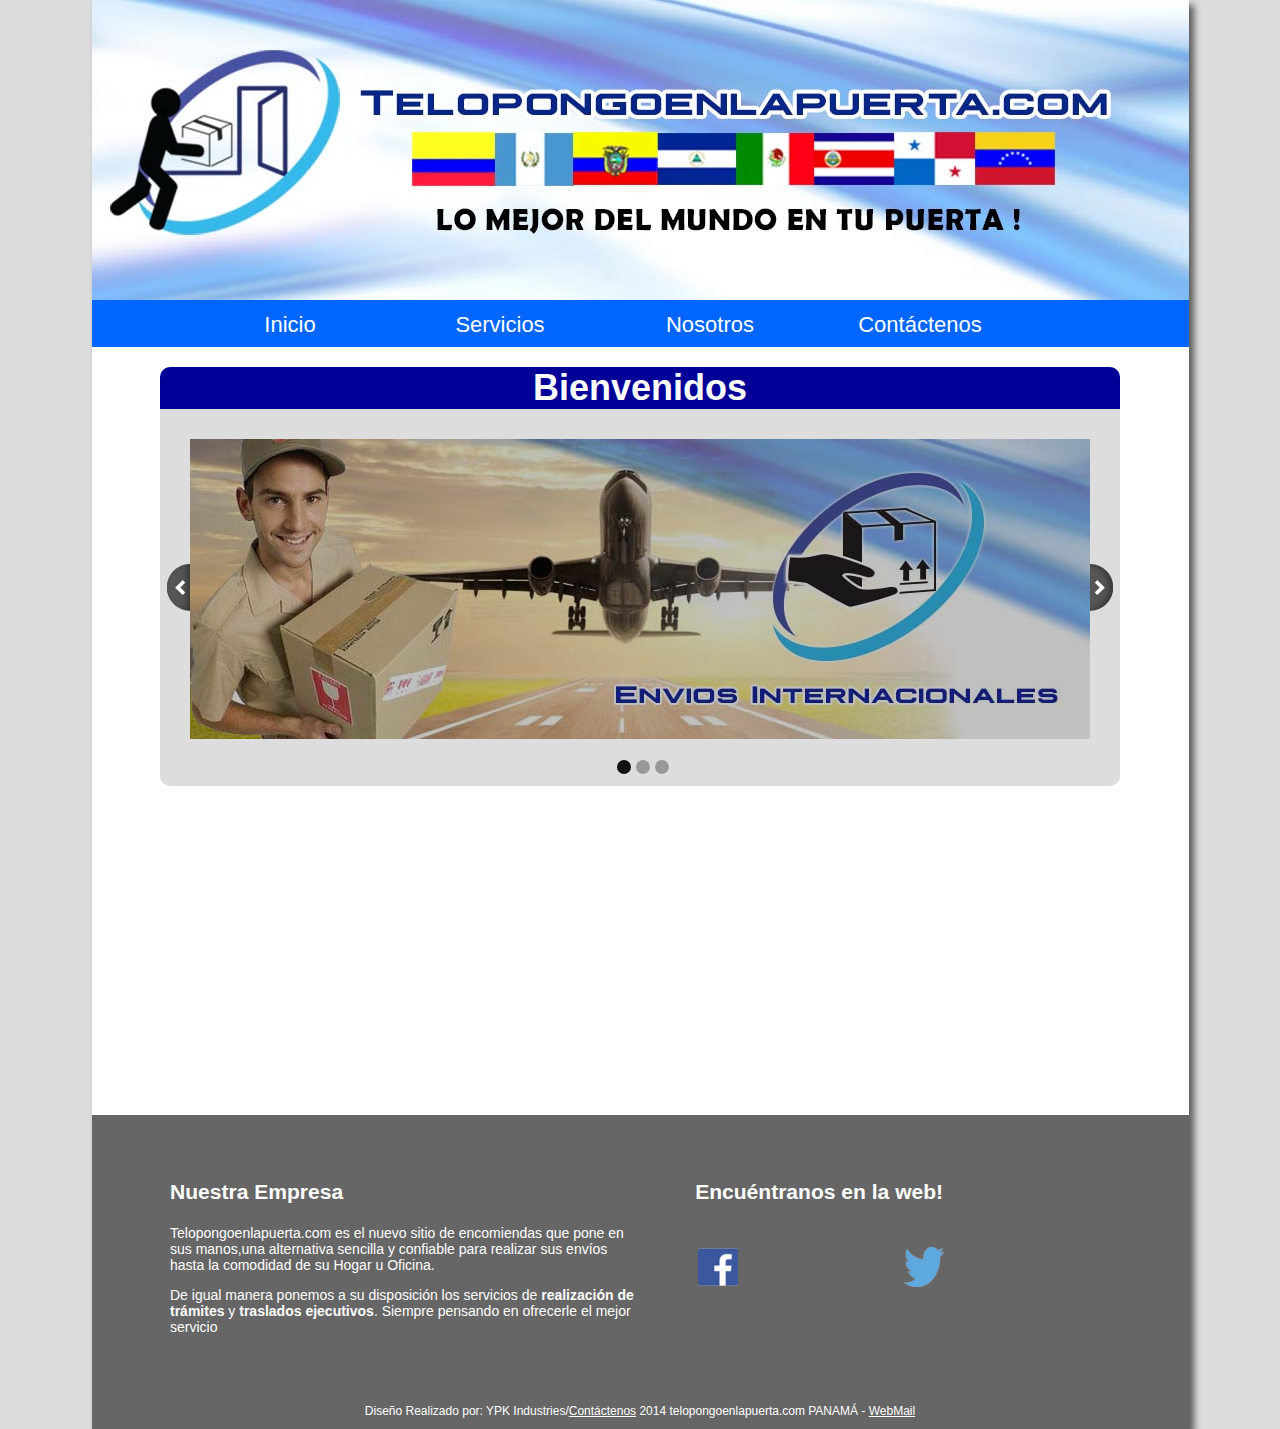
==== index.html @ 04db6b0d "fak" ====
<!-- InstanceBegin template="/Templates/telopongo.dwt" codeOutsideHTMLIsLocked="false" --><!DOCTYPE html>
<head>
    <meta name="language" content="es-ve">
    <meta name="author" content="YP Industries"/> <!-- sin K? ¬¬'' -->
    <meta name="description" content="Sitio web de la empresa Telopongoenlapuerta.com la cual ofrece el servicio de envios puerta a puerta desde Panamá hacia Guatemala,Nicaragua,Costa Rica,Honduras,Ecuador,México,Colombia,Venezuela. Venta, asesoría,Servicios de traslados ejecutivos en Panamá,100% garantizado y confiable, Telopongoenlapuerta.com es su aliado de negocios en Panamá ">
    <meta name="keywords" content="telopongoenlapuerta.com,Tecnologia,envios,tramites,puerta a puerta,servicio ejecutivo,traslados panama,">
    <meta http-equiv="Content-Type" content="text/html; charset=utf-8" />
    <meta name="viewport" content="width=device-width, minimum-scale=1.0, maximum-scale=1.0"/>
    <!-- InstanceBeginEditable name="doctitle" -->
    <title>Telopongoenlapuerta.com || Env&iacute;os Garantizados a Venezuela</title>
    <!-- InstanceEndEditable -->
    <link rel="shortcut icon" type="image/x-icon" href="/favicon.ico">
    <link href="css/normalize.css" rel="stylesheet" type="text/css"/>    
    <link href="css/style.css" rel="stylesheet" type="text/css"/>
    <link type="text/css" href="css/skitter.styles.css" media="all" rel="stylesheet" />
    <link href='http://fonts.googleapis.com/css?family=Oswald:700' rel='stylesheet' type='text/css'>
    <script type="text/javascript" src="https://code.jquery.com/jquery-2.1.1.min.js"></script>
    <script type="text/javascript" src="js/jquery.easing.1.3.js"></script>
    <script type="text/javascript" src="js/jquery.skitter.min.js"></script>    
    <script type="text/javascript" language="javascript">
    	$(document).ready(function() {
    		$('.box_skitter_large').skitter({
    			theme: 'round',
    			dots: true,
    			label:false, 
    			preview: false,
    			numbers_align: 'center'
    		});
    	});
    </script>
    <!-- InstanceBeginEditable name="head" -->
    <!-- InstanceEndEditable -->
</head>
<body>
  <div class="wrapper">
    <div class="content">
        <div class="header">
            <img src="images/banner.jpg">
        </div>
        <div class="navi">
            <ul>
                <li><a href="index.html">Inicio</a></li>
                <li><a href="servicios.html">Servicios</a></li>
                <li><a href="nosotros.html">Nosotros</a></li>
                <li><a href="contacto.php">Cont&aacute;ctenos</a></li>
            </ul>
        </div>
        <div class="main">
        <!-- InstanceBeginEditable name="titulo de la seccion" -->
            <h1>Bienvenidos</h1>
          
            <div class="sliderubi">
                <div class="box_skitter box_skitter_large">
                    <ul>
                        <li>
                            <a href="envios.html"><img src="images/envios01.jpg" class="cut" /></a>
                          <div class="label_text"><p>Envios</p></div>
                        </li>
                        <li>
                            <a href="traslados.html"><img src="images/traslados01.jpg" class="swapBlocks" /></a>
                          <div class="label_text"><p>Tramites</p></div>
                        </li>
                        <li>
                            <a href="tramites.html"><img src="images/tramites01.jpg" class="swapBarsBack" /></a>
                          <div class="label_text"><p>Servicio de Traslado Ejecutivo</p></div>
                        </li>
                    </ul>
                </div> 
            </div>
             <!-- InstanceEndEditable -->                
        </div>         
		<footer>
            <div>          
    			<section id="about">
    				<header>
    					<h3>Nuestra Empresa</h3>
    				</header>
    				<p>Telopongoenlapuerta.com es el nuevo sitio de encomiendas que pone en sus manos,una alternativa sencilla y confiable para realizar sus env&iacute;os hasta la comodidad de su Hogar u Oficina. </p>
                 
                    <p>De igual manera ponemos a su disposici&oacute;n los servicios de <b>realizaci&oacute;n de tr&aacute;mites</b> y <b>traslados ejecutivos</b>. Siempre pensando en ofrecerle el mejor servicio</p>
    			</section>    		
    			<section id="popular">
    				<header>
    					<h3>Encu&eacute;ntranos en la web!</h3>
    				</header>
    				<ul>
                   
    					<li><a href="#"><img src="images/twitter.png" class="posicion"><b></b></a></li>
                        <li><a href="#"><img src="images/facebook.png" class="posicion"> <b></b></a></li>    					    					
    				</ul>
    			</section>
               
            </div>
            <div class="madeby">
				 <p> Diseño Realizado por:<!--<a href="http://www.empoisoner.webege.com/" target="_blank">--> YPK Industries</a>/<a href="mailto:dmijares86@gmail.com">Contáctenos</a> 2014 telopongoenlapuerta.com PANAM&Aacute; - <a href="www.telopongoenlapuerta.com:2095">WebMail</a></p>
            </div>
      </footer>

</div>
</body>
<!-- InstanceEnd --></html>
---- css/style.css ----
body {
	background-color: #ddd;
	font-family: 'Source Sans Pro', sans-serif;
	font-size: 18px;	
}

.wrapper {
	margin: 0 auto;		
	width: 1097px;
}

.content {
	background-color:#FFF;
	-webkit-box-shadow: 5px 5px 7px rgba(33,33,33,.7);
	box-shadow: 5px 5px 7px rgba(33,33,33,.7);
	min-height: 875px;
}

.header {
	height:300px;
	background-color:#03C;	
}

h1 {
    background-color:#009;
    border-top-left-radius: 10px;
    border-top-right-radius: 10px;
    color: #fff;
    margin: 0;
    text-align: center;
}

.navi {
	height:47px;
	background-color:#06F;		
}

.navi ul {		
		margin: 0px auto;
		width:960px;
		list-style:none;
}

.navi ul li {		
		padding-top:3px;
		font-size: 16px;
		font-color:#FFFFFF;
		margin-left: 40px;
		float:left;
}

.navi ul li a {
		display:block;
		margin-right:30px;
		width:140px;
		line-height: 44px;
		text-align: center;
		text-decoration: none;
		color:#fff;
		font-family: 'Source Sans Pro', sans-serif;
		font-size: 22px;
}

.navi ul li a:hover {	
		color:#000;
		display:block;
		margin-right:30px;
		width:140px;
		line-height: 44px;
		text-align: center;
		text-decoration: none;	
		background-color:#39F;
		border-top-left-radius:5px;
		border-top-right-radius:5px;
		font-family: 'Source Sans Pro', sans-serif;
		font-size: 22px;
}

.main {
		width: 960px;
		height: 419px;
		border-radius:10px;
		margin:20px auto 0;	
		background-color:#ddd;
		position: relative;
}
.main-noj, .main-cont, .main-etc {
	width: 960px;
	border-radius:10px;
	margin:20px auto 0;	
	background-color:#ddd;
}

.sliderubi {		
		margin: 30px auto;
		height:300px;
		width: 900px;
		background-color:#F00;
}

footer {
	margin-top:30%;
	width: 100%;
	background: #666;

}

footer div {
	display: table;
	margin: 0 auto;
	padding: 44px 0;
	width: 940px;
	color:#FFF;
}
	
footer div section {
	display: table-cell;
	width: 300px;
}
		
footer div #about, footer div #blogroll {
	padding-right: 20px;
}
		
footer h3 {
	color: #FFF;
}
	
footer a {
	color: #fff;
}
	
footer a:hover {
	color: #FFF;
	text-decoration: none;
}
	
footer ul {
	margin: 0px;
	list-style: none;
	color: #33FF99;
	text-decoration: none;
}
.content footer div #popular header {
	margin-left: 40px;
}	
footer ul li a {
	display: block;
}
footer div #about p {
	font-family: Verdana, Geneva, sans-serif;
	font-size: 14px;
	color: #FFF;
}
.posicion {
	padding-top:10px;
	width: 40px;
}

footer div #popular ul li a {
	text-decoration: none;
	font-size:14px;
	padding-top: 2px;
	margin-top:10px;
	margin-right:40%;
	line-height:30px;
	float:right;
}
.madeby {
	height: 30px;
	line-height: 12px;
	margin: 0px;
	width: 100%;
	text-align: center;
	padding: 0;
	font-size: 12px;
	background-color: #666;

}
.imgdseccion{
	width:180px;
	height:180px;
	margin-left:60px;
	margin-top:60px;
	background-color:#fff;
	border-radius:10px;
	padding-left:15px;
	padding-top:15px;
	position: absolute;
	}	
/*.parrafo {
		width:650px;
		height:300px;
		background-color:#0C3;
		float:right;
		margin-right:5%;
		text-align: justify;	
		
	}*/
.parrafo {
	width: 600px;
	text-align: justify;
	position: relative;
	display: inline-block;
	left: 300px;
	margin-bottom: 20px;
	}

.serv1, .serv2, .serv3{
		width:170px;
		height:170px;
		background-color:#fff;
		margin-top:10%;
		margin-right:12%;
		float:right;
		padding-left:7px;
		padding-top:7px;
		border-radius:10px;	
		box-sizing: border-box;
		position: relative;
	
	}
	
.serv1:hover, .serv2:hover, .serv3:hover {
		width:170px;
		height:170px;
		background-color:#CCC;
		margin-top:10%;
		margin-right:12%;
		float:right;
		padding-left:7px;
		padding-top:7px;
		border-radius:10px;	
		border-style: inset;
    border-width: 5px;
	}

.serv1:hover img, .serv2:hover img, .serv3:hover img {
	width: 150px;
}

.txt-serv1, .txt-serv2, .txt-serv3 {
	display: none;
	position: absolute;
}

.serv1:hover .txt-serv1 {
	display: inline-block;
	top: 175px;
	left: 40px;
}

.serv2:hover .txt-serv2 {
	display: inline-block;
	top: 175px;
	left: 50px;
}

.serv3:hover .txt-serv3 {
	display: inline-block;
	top: 175px;
	left: 40px;
}

.marquee{
		font-size: 18px;
	
	}	



/*  CSS DEL FORMULARIO DE CORREO */

	
label {
    display:block;
    margin-top:20px;
    letter-spacing:1px;
}
.formulario {
    display:block;
    margin:0 auto;
    width:510px;
    color: #333;
    font-family:Arial;
	
}
form {
    margin:0 auto;
    width:400px;
	margin-top:30px;
}
 
input, textarea {
    width:380px;
   /* height:40px;*/
    background:#999;
    border:2px solid #f6f6f6;
    padding:10px;
    margin-top:5px;
    font-size:10px;
    color:#ffffff;
	display:block;
	resize:none;
	font-size:14px;

	
}
 
textarea {
    height:150px;
}
 
#submit {
    width:85px;
    height:35px;
    border:none;
    margin-top:20px;
    cursor:pointer;
}
<<<<<<< HEAD
.mail {
	padding-bottom: 20px;
}
.mailinfo{
	
	padding-top:15px;
	padding-left:30px;
	height:70px;		
		
	}
.pasos {
	
	width:600px;
	height:600px;
	background-color:#0F6;
	margin-left:18%;
	margin-top:5%;	
	
	}

.mail {
	padding-bottom: 20px;
}

.imagen-servicios {
	width: 600px;
	margin: 20px auto 0;
	padding-bottom: 20px;
}

.imagen-servicios img {
	max-width: 100%;
}

.return {
	text-align: center;
	margin: 0 auto;
	padding-bottom: 20px;
	color: #009;
	font-family: 'Source Sans Pro', sans-serif;
	font-size: 24px;
	font-weight: bold;
}

.return a {
	text-decoration: none;
}
>>>>>>> 2986fddff1678df183b9a82cb2c91d053fa5d6a8
---- css/skitter.styles.css ----
/* =Skitter styles
----------------------------------------------- */
.box_skitter {
	position: relative;
	width: 900px;
	height: 300px;
	background: #000;
}

.box_skitter img {
	max-width: none;
} /* Tip for stildv */
.box_skitter ul {
	display: none;
}

.box_skitter .container_skitter {
	overflow: hidden;
	position: relative;
}

.box_skitter .image {
	overflow: hidden;
}

.box_skitter .image img {
	display: none;
}

/* =Box clone
-------------------------------------------------------------- */
.box_skitter .box_clone {
	position: absolute;
	top: 0;
	left: 0;
	width: 100px;
	overflow: hidden;
	display: none;
	z-index: 20;
}

.box_skitter .box_clone img {
	position: absolute;
	top: 0;
	left: 0;
	z-index: 20;
}

/* =Navigation
-------------------------------------------------------------- */
.box_skitter .prev_button {
	position: absolute;
	top: 50%;
	left: 35px;
	z-index: 152;
	width: 42px;
	height: 42px;
	overflow: hidden;
	text-indent: -9999em;
	margin-top: -25px;
	-webkit-transition: all 0.2s;
	-moz-transition: all 0.2s;
	transition: all 0.2s;
}

.box_skitter .next_button {
	position: absolute;
	top: 50%;
	right: 35px;
	z-index: 152;
	width: 42px;
	height: 42px;
	overflow: hidden;
	text-indent: -9999em;
	margin-top: -25px;
	-webkit-transition: all 0.2s;
	-moz-transition: all 0.2s;
	transition: all 0.2s;
}

.box_skitter .prev_button:hover, .box_skitter .next_button:hover {
	opacity: 0.5 !important;
}

/* =Numbers
-------------------------------------------------------------- */
.box_skitter .info_slide {
	position: absolute;
	top: 15px;
	left: 15px;
	z-index: 100;
	background: #000;
	color: #fff;
	font: bold 11px arial;
	padding: 5px 0 5px 5px;
	-moz-border-radius: 5px;
	-webkit-border-radius: 5px;
	border-radius: 5px;
	opacity: 0.75;
}

.box_skitter .info_slide .image_number {
	background: #333;
	float: left;
	padding: 2px 10px;
	margin: 0 5px 0 0;
	cursor: pointer;
	-moz-border-radius: 2px;
	-webkit-border-radius: 2px;
	border-radius: 2px;
	-webkit-transition: all 0.2s;
	-moz-transition: all 0.2s;
	transition: all 0.2s;
}

.box_skitter .info_slide .image_number:hover {
	background: #000;
}

.box_skitter .info_slide .image_number_select, .box_skitter .info_slide .image_number_select:hover {
	background: #cc3333;
	float: left;
	padding: 2px 10px;
	margin: 0 5px 0 0;
}

/* =Thumbs
	Change width and height to customization dimension thumb
-------------------------------------------------------------- */
.box_skitter .container_thumbs {
	position: relative;
	overflow: hidden;
	height: 50px;
}

.box_skitter .info_slide_thumb {
	height: 50px;
	-moz-border-radius: 0;
	-webkit-border-radius: 0;
	border-radius: 0;
	overflow: hidden;
	top: auto;
	top: 0;
	left: 0;
	padding: 0 !important;
	opacity: 1.0;
}

.box_skitter .info_slide_thumb .image_number {
	overflow: hidden;
	width: 100px;
	height: 50px;
	position: relative;
	margin: 0 !important;
	padding: 0 !important;
	-moz-border-radius: 0 !important;
	-webkit-border-radius: 0 !important;
	border-radius: 0 !important;
}

.box_skitter .info_slide_thumb .image_number img {
	position: absolute;
	top: -30px;
	left: -30px;
	height: 100px;
}

.box_skitter .box_scroll_thumbs {
	padding: 0;
}

.box_skitter .box_scroll_thumbs .scroll_thumbs {
	position: absolute;
	bottom: 60px;
	left: 50px;
	background: #ccc;
	background: -moz-linear-gradient(-90deg, #555, #fff);
	background: -webkit-gradient(linear, left top, left bottom, from(#555), to(#fff));
	width: 200px;
	height: 10px;
	overflow: hidden;
	text-indent: -9999em;
	z-index: 101;
	cursor: pointer;
	border: 0px solid #333;
}

/* =Dots
-------------------------------------------------------------- */
.box_skitter .info_slide_dots {
	position: absolute;
	bottom: -40px;
	z-index: 151;
	padding: 5px 0 5px 5px;
	-moz-border-radius: 50px;
	-webkit-border-radius: 50px;
	border-radius: 50px;
}

.box_skitter .info_slide_dots .image_number {
	background: #333;
	float: left;
	margin: 0 5px 0 0;
	cursor: pointer;
	-moz-border-radius: 50px;
	-webkit-border-radius: 50px;
	border-radius: 50px;
	width: 18px;
	height: 18px;
	text-indent: -9999em;
	overflow: hidden;
	-webkit-transition: all 0.2s;
	-moz-transition: all 0.2s;
	transition: all 0.2s;
}

.box_skitter .info_slide_dots .image_number:hover {
	background: #000;
}

.box_skitter .info_slide_dots .image_number_select, .box_skitter .info_slide_dots .image_number_select:hover {
	background: #cc3333;
	float: left;
	margin: 0 5px 0 0;
}

/* =Loading
-------------------------------------------------------------- */
.loading {
	position: absolute;
	top: 50%;
	right: 50%;
	z-index: 10000;
	margin: -16px -16px;
	color: #fff;
	text-indent: -9999em;
	overflow: hidden;
	background: url(../images/ajax-loader.gif) no-repeat left top;
	width: 32px;
	height: 32px;
}

/* =Label
-------------------------------------------------------------- */
.box_skitter .label_skitter {
	z-index: 150;
	position: absolute;
	bottom: 0px;
	left: 0px;
	display: none;
}

.box_skitter .label_skitter {
	z-index: 150;
	position: absolute;
	bottom: 0px;
	left: 0px;
	color: #fff;
	display: none;
	opacity: 0.8;
	background: #000;
}

.box_skitter .label_skitter p {
	padding: 10px;
	margin: 0;
	font: normal 22px arial,tahoma;
	letter-spacing: -1px;
}

.box_skitter .progressbar {
	background: #000;
	position: absolute;
	top: 5px;
	left: 15px;
	height: 5px;
	width: 200px;
	z-index: 99;
	border-radius: 20px;
}

/* =Preview slide
-------------------------------------------------------------- */
.box_skitter .preview_slide {
	display: none;
	position: absolute;
	z-index: 152;
	bottom: 30px;
	left: -40px;
	width: 100px;
	height: 100px;
	background: #fff;
	border: 1px solid #222;
	-moz-box-shadow: rgba(0,0,0,0.7) 2px 2px 5px;
	-webkit-box-shadow: rgba(0,0,0,0.7) 2px 2px 5px;
	box-shadow: rgba(0,0,0,0.7) 2px 2px 5px;
	overflow: hidden;
}

.box_skitter .preview_slide ul {
	height: 100px !important;
	overflow: hidden !important;
	margin: 0 !important;
	list-style: none !important;
	display: block !important;
	position: absolute !important;
	top: 0;
	left: 0;
}

.box_skitter .preview_slide ul li {
	width: 100px !important;
	height: 100px !important;
	overflow: hidden !important;
	float: left !important;
	margin: 0 !important;
	padding: 0 !important;
	position: relative !important;
	display: block !important;
}

.box_skitter .preview_slide ul li img {
	position: absolute !important;
	top: 0 !important;
	left: 0 !important;
	height: 150px !important;
	width: auto !important;
}

/* =Focus
-------------------------------------------------------------- */
#overlay_skitter {
	position: absolute;
	top: 0;
	left: 0;
	width: 100%;
	z-index: 9998;
	opacity: 1;
	background: #000;
}

.box_skitter .focus_button {
	position: absolute;
	top: 50%;
	z-index: 100;
	width: 42px;
	height: 42px;
	overflow: hidden;
	text-indent: -9999em;
	margin-top: -25px;
	opacity: 0;
	-webkit-transition: all 0.2s;
	-moz-transition: all 0.2s;
	transition: all 0.2s;
}

.box_skitter .play_pause_button {
	position: absolute;
	top: 50%;
	z-index: 151;
	width: 42px;
	height: 42px;
	overflow: hidden;
	text-indent: -9999em;
	margin-top: -25px;
	opacity: 0;
	-webkit-transition: all 0.2s;
	-moz-transition: all 0.2s;
	transition: all 0.2s;
}

.box_skitter .play_pause_button.play_button {
}


.box_skitter .play_pause_button:hover {
	opacity: 0.5 !important;
}

.box_skitter .focus_button:hover {
	opacity: 0.5 !important;
}

/* =Example for dimenions
-------------------------------------------------------------- */
.box_skitter_large {
	width: 900px;
	height: 300px;
}

.box_skitter_small {
	width: 200px;
	height: 100px;
}

/* =Default theme
-------------------------------------------------------------- */
.box_skitter .focus_button, 
.box_skitter .next_button, 
.box_skitter .prev_button, 
.box_skitter .play_pause_button 
{
	display: block;
	background: url('../images/sprite-default.png') no-repeat;
}

.box_skitter .next_button {
	background-position: -0px -42px;
	width: 42px;
	height: 42px;
}

.box_skitter .prev_button {
	background-position: -42px -42px;
	width: 42px;
	height: 42px;
}

.box_skitter .play_pause_button {
	background-position: -0px -0px;
	width: 42px;
	height: 42px;
}

.box_skitter .play_pause_button.play_button {
	background-position: -0px -84px;
	width: 42px;
	height: 42px;
}

.box_skitter .focus_button {
	background-position: -42px -0px;
	width: 42px;
	height: 42px;
}

/* =Minimalist theme
-------------------------------------------------------------- */
.skitter-minimalist .prev_button, 
.skitter-minimalist .next_button, 
.skitter-minimalist .play_pause_button, 
.skitter-minimalist .focus_button 
{
	display: block;
	background: url('../images/sprite-minimalist.png') no-repeat !important;
}

.skitter-minimalist .prev_button {
	background-position: -0px -0px !important;
	width: 24px !important;
	height: 28px !important;
	left: -45px !important;
}

.skitter-minimalist .next_button {
	background-position: -0px -28px !important;
	width: 24px !important;
	height: 28px !important;
	right: -45px !important;
}

.skitter-minimalist .play_pause_button {
	background-position: -0px -74px !important;
	width: 18px !important;
	height: 18px !important;
}

.skitter-minimalist .play_pause_button.play_button {
	background-position: -0px -56px !important;
	width: 18px !important;
	height: 18px !important;
}

.skitter-minimalist .focus_button {
	background-position: -0px -92px !important;
	width: 18px !important;
	height: 18px !important;
}

.skitter-minimalist .info_slide {
	background: transparent;
}

.skitter-minimalist .info_slide .image_number {
	background: #000;
	box-shadow: rgba(255,255,255,0.2) 1px 1px 0;
	font-size: 12px;
	font-weight: normal;
}

.skitter-minimalist .info_slide .image_number:hover {
	background: #111;
}

.skitter-minimalist .info_slide .image_number_select, .skitter-minimalist .info_slide .image_number_select:hover {
	background: #cc3333;
}

.skitter-minimalist .info_slide_dots .image_number {
	width: 14px;
	height: 14px;
	box-shadow: rgba(255,255,255,0.2) 1px 1px 0;
}

/* =Round theme
-------------------------------------------------------------- */
.skitter-round .prev_button, 
.skitter-round .next_button, 
.skitter-round .play_pause_button, 
.skitter-round .focus_button 
{
	display: block;
	background: url('../images/sprite-round.png') no-repeat;
}

.skitter-round .prev_button {
	background-position: -0px -0px;
	width: 23px;
	height: 47px;
	left: -23px;
}

.skitter-round .next_button {
	background-position: -23px -0px;
	width: 23px;
	height: 47px;
	right: -23px;
}

.skitter-round .next_button:hover, .skitter-round .prev_button:hover {
	opacity: 1;
}

.skitter-round .play_pause_button {
	background-position: -0px -70px;
	width: 47px;
	height: 23px;
	top: 24px;
	left: 24px !important;
}

.skitter-round .play_pause_button.play_button {
	background-position: -0px -47px;
	width: 47px;
	height: 23px;
	top: 24px;
}

.skitter-round .focus_button {
	background-position: -0px -93px;
	width: 47px;
	height: 23px;
	top: 24px;
	left: 82px !important;
}

.skitter-round .info_slide {
	background: transparent;
}

.skitter-round .info_slide .image_number {
	background: #999;
	box-shadow: rgba(255,255,255,0.2) 1px 1px 0;
	font-size: 12px;
	font-weight: normal;
}

.skitter-round .info_slide .image_number:hover {
	background: #333;
}

.skitter-round .info_slide .image_number_select, .skitter-round .info_slide .image_number_select:hover {
	background: #111;
}

.skitter-round .info_slide_dots .image_number {
	width: 14px;
	height: 14px;
	box-shadow: rgba(255,255,255,0.2) 1px 1px 0;
	background: #999;
}

.skitter-round .info_slide_dots .image_number:hover {
	background: #333;
}

.skitter-round .info_slide_dots .image_number_select, .skitter-round .info_slide_dots .image_number_select:hover {
	background: #111;
}

.skitter-round .progressbar {
	top: -10px;
	left: 0px;
	background: #333;
	box-shadow: rgba(255,255,255,0.3) 1px 1px 0;
}

/* =Clean theme
-------------------------------------------------------------- */
.skitter-clean .prev_button, 
.skitter-clean .next_button, 
.skitter-clean .play_pause_button, 
.skitter-clean .focus_button 
{
	display: block;
	background: url('../images/sprite-clean.png') no-repeat;
}

.skitter-clean .prev_button {
	background-position: 0px 0px;
	width: 47px;
	height: 46px;
}

.skitter-clean .next_button {
	background-position: 0px -46px;
	width: 47px;
	height: 46px;
}

.skitter-clean .play_pause_button {
	background-position: -0px -133px;
	width: 41px;
	height: 41px;
}

.skitter-clean .play_pause_button.play_button {
	background-position: -0px -92px;
	width: 41px;
	height: 41px;
}

.skitter-clean .focus_button {
	background-position: -0px -174px;
	width: 41px;
	height: 41px;
}

.skitter-clean .info_slide {
	background: transparent;
}

.skitter-clean .info_slide .image_number {
	background: #fff;
	box-shadow: rgba(0,0,0,0.2) 1px 1px 0;
	font-size: 12px;
	font-weight: normal;
	color:#333;
}

.skitter-clean .info_slide .image_number:hover {
	background: #ccc;
}

.skitter-clean .info_slide .image_number_select, .skitter-clean .info_slide .image_number_select:hover {
	background: #111;
	color:#fff;
}

.skitter-clean .info_slide_dots {
	bottom: 10px;
	background: rgba(255,255,255,0.8);
	box-shadow: rgba(0,0,0,0.3) 1px 1px 0;
}

.skitter-clean .info_slide_dots .image_number {
	width: 14px;
	height: 14px;
	background: #999;
}

.skitter-clean .info_slide_dots .image_number:hover {
	background: #333;
}

.skitter-clean .info_slide_dots .image_number_select, .skitter-clean .info_slide_dots .image_number_select:hover {
	background: #111;
}

.skitter-clean .progressbar {
	top: 5px;
	left: 5px;
	background: #fff;
	box-shadow: rgba(0,0,0,0.5) 1px 1px 0;
}

/* =Square theme
-------------------------------------------------------------- */

.skitter-square .play_pause_button, 
.skitter-square .next_button, 
.skitter-square .focus_button, 
.skitter-square .prev_button 
{
	display: block;
	background: url('../images/sprite-square.png') no-repeat;
}

.skitter-square .play_pause_button {
	background-position: -55px -0px;
	width: 55px;
	height: 55px;
	top: 10px !important;
	left: 10px !important;
	bottom: auto !important;
	right: auto !important;
	margin-top:0;
}

.skitter-square .play_pause_button.play_button {
	background-position: -0px -0px;
	width: 55px;
	height: 55px;
}

.skitter-square .focus_button {
	background-position: -55px -55px;
	width: 55px;
	height: 55px;
	top: 10px !important;
	left: 65px !important;
	bottom: auto !important;
	right: auto !important;
	margin-top:0;
}

.skitter-square .next_button {
	background-position: -0px -55px;
	width: 55px;
	height: 55px;
	top: auto;
	left: auto;
	bottom: 10px;
	right: 10px;
}

.skitter-square .prev_button {
	background-position: -0px -110px;
	width: 55px;
	height: 55px;
	top: auto;
	left: auto;
	bottom: 10px;
	right: 65px;
}

.skitter-square .info_slide {
	background: transparent;
}

.skitter-square .info_slide .image_number {
	background: #fff;
	box-shadow: rgba(0,0,0,0.2) 1px 1px 0;
	font-size: 12px;
	font-weight: normal;
	color:#333;
}

.skitter-square .info_slide .image_number:hover {
	background: #ccc;
}

.skitter-square .info_slide .image_number_select, .skitter-square .info_slide .image_number_select:hover {
	background: #111;
	color:#fff;
}

.skitter-square .info_slide_dots .image_number {
	width: 14px;
	height: 14px;
	box-shadow: rgba(255,255,255,0.2) 1px 1px 0;
	background: #ccc;
}

.skitter-square .info_slide_dots .image_number:hover {
	background: #999;
}

.skitter-square .info_slide_dots .image_number_select, .skitter-square .info_slide_dots .image_number_select:hover {
	background: #555;
}

.skitter-square .progressbar {
	top:0 !important;
	left: 0 !important;
	width: 100%;
	background: #fff;
	border-radius: 0;
	height: 2px;
}.header {

}
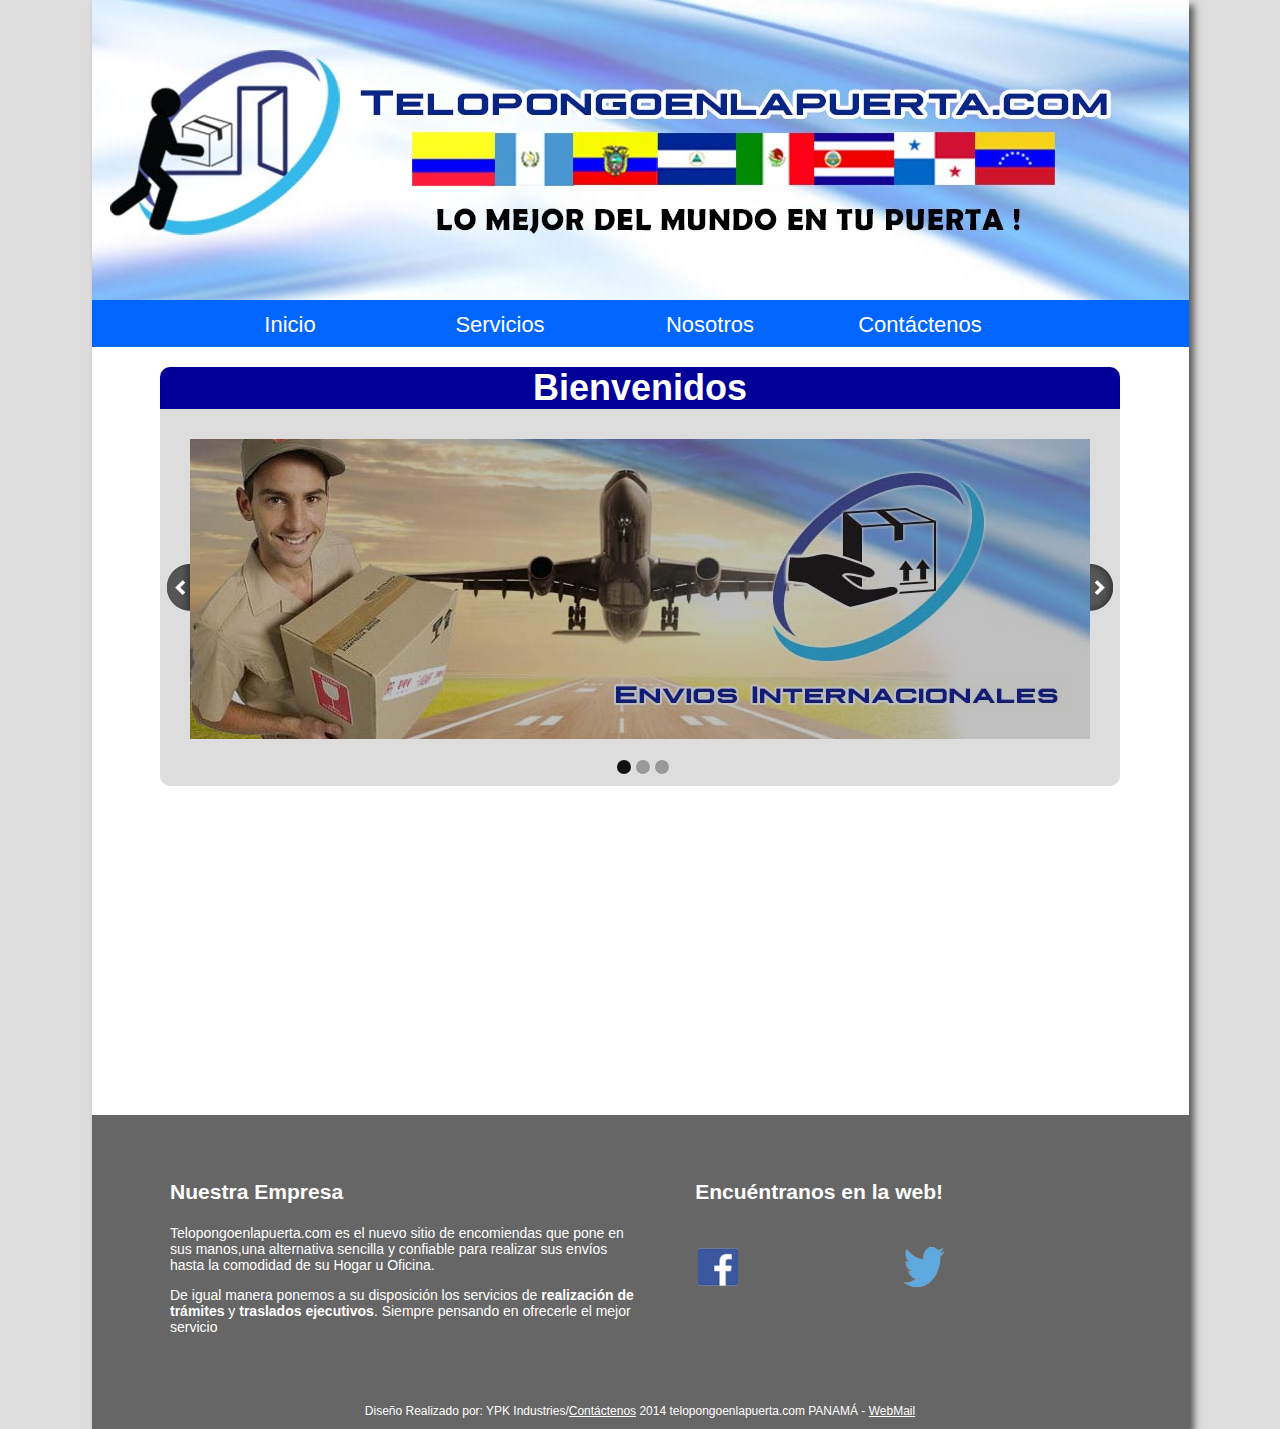
==== commit 4d599f9d: "Grid de servicios" ====
--- a/index.html
+++ b/index.html
@@ -45,7 +45,7 @@
                 <li><a href="contacto.php">Cont&aacute;ctenos</a></li>
             </ul>
         </div>
-        <div class="main">
+        <div class="main-slider">
         <!-- InstanceBeginEditable name="titulo de la seccion" -->
             <h1>Bienvenidos</h1>
           
--- a/css/style.css
+++ b/css/style.css
@@ -77,6 +77,14 @@
 }
 
 .main {
+		width: 960px;
+		border-radius:10px;
+		margin:20px auto 0;	
+		background-color:#ddd;
+		position: relative;
+}
+
+.main-slider {
 		width: 960px;
 		height: 419px;
 		border-radius:10px;
@@ -206,7 +214,7 @@
 	margin-bottom: 20px;
 	}
 
-.serv1, .serv2, .serv3{
+/*.serv1, .serv2, .serv3{
 		width:170px;
 		height:170px;
 		background-color:#fff;
@@ -260,12 +268,104 @@
 	display: inline-block;
 	top: 175px;
 	left: 40px;
-}
-
-.marquee{
-		font-size: 18px;
-	
-	}	
+}*/
+
+.niu li {
+	list-style: none;
+}
+
+/* ENVIOS */
+
+.new-serv-1 {
+	width: 170px;
+	height: 170px;
+	background-color: #FFF;
+	box-sizing: border-box;
+	padding-left: 7px;
+	padding-top: 7px;
+	border-radius: 10px;
+	margin: 10px auto;
+}
+
+.new-serv-1:hover {
+	background-color: #CCC;
+	border-style: inset;
+	border-width: 5px;
+}
+
+.new-serv-1:hover img {
+	width: 150px;
+}
+
+.new-serv-1-txt {
+	text-align: center;
+}
+
+/* SALUD */
+
+.niu2 {
+}
+
+.niu2 li {
+	list-style: none;
+	display: inline-block;
+}
+
+.new-serv-2 {
+	width: 170px;
+	height: 170px;
+	background-color: #FFF;
+	box-sizing: border-box;
+	padding-left: 7px;
+	padding-top: 7px;
+	border-radius: 10px;
+	overflow: hidden;
+}
+
+.new-serv-2:hover {
+	background-color: #CCC;
+	border-style: inset;
+	border-width: 5px;
+	padding-left: 0px;
+}
+
+.new-serv-2 img {
+	width: 160px;
+	height: 160px;
+}
+
+.new-serv-2:hover img {
+	height: 150px;
+	width: 150px;
+}
+
+.new-serv-2-txt {
+	text-align: center;
+}
+
+.dep {
+	margin: 0 80px;
+}
+
+
+
+
+
+
+
+
+
+
+
+
+
+
+
+
+
+.marquee {
+	font-size: 18px;	
+}	
 
 
 
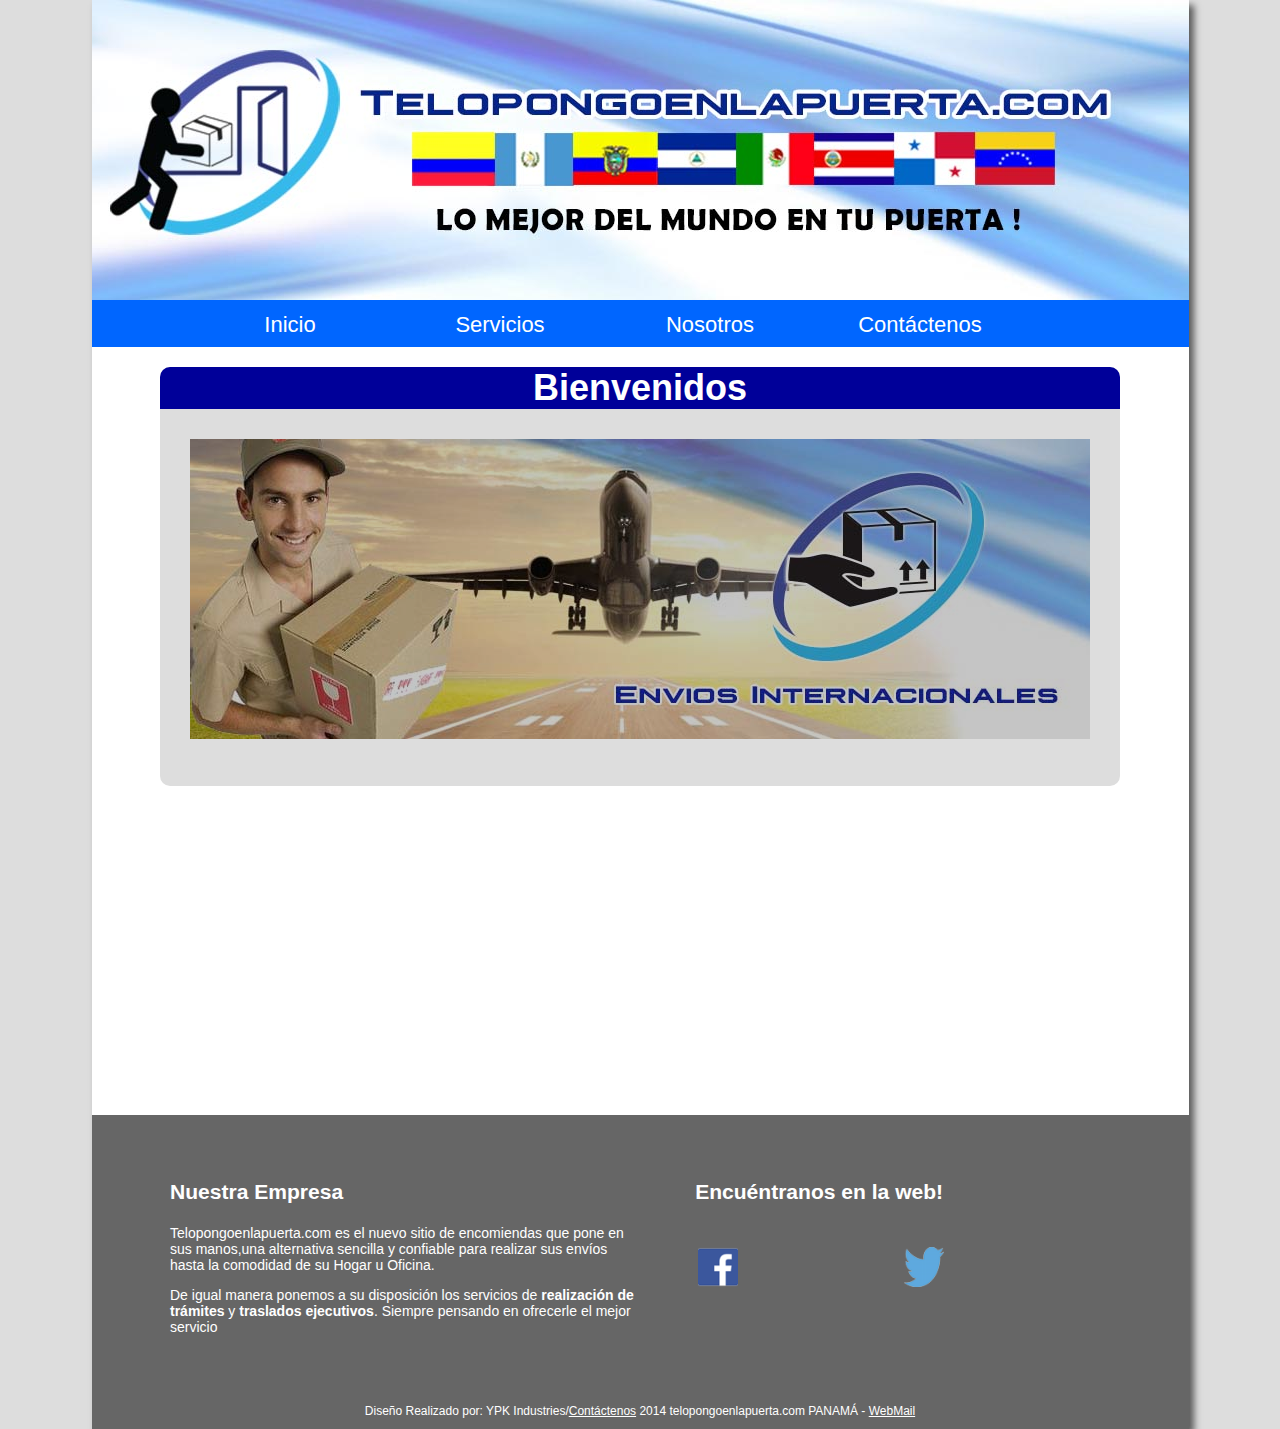
==== commit 36b78ee1: "eeeeeessssspartaco" ====
--- a/index.html
+++ b/index.html
@@ -56,14 +56,14 @@
                             <a href="envios.html"><img src="images/envios01.jpg" class="cut" /></a>
                           <div class="label_text"><p>Envios</p></div>
                         </li>
-                        <li>
+                        <!--<li>
                             <a href="traslados.html"><img src="images/traslados01.jpg" class="swapBlocks" /></a>
                           <div class="label_text"><p>Tramites</p></div>
                         </li>
                         <li>
                             <a href="tramites.html"><img src="images/tramites01.jpg" class="swapBarsBack" /></a>
                           <div class="label_text"><p>Servicio de Traslado Ejecutivo</p></div>
-                        </li>
+                        </li>-->
                     </ul>
                 </div> 
             </div>
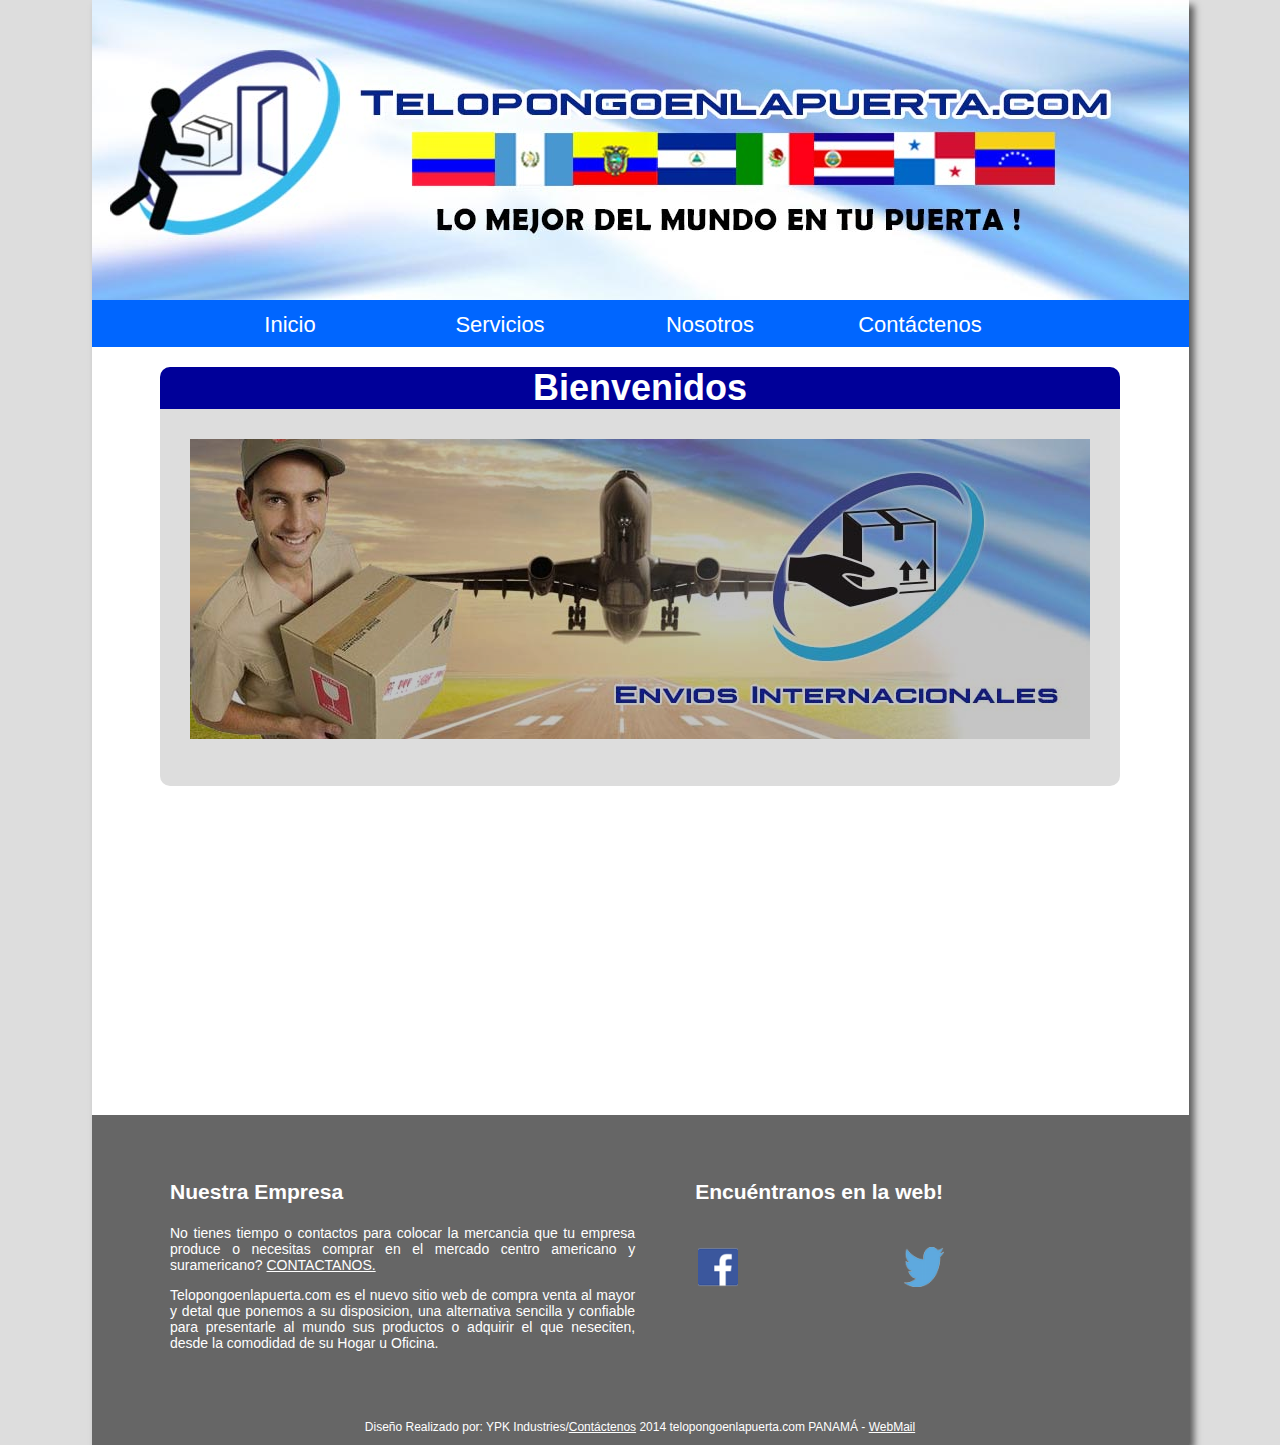
==== commit 58edcae1: "La cagamos" ====
--- a/index.html
+++ b/index.html
@@ -75,9 +75,9 @@
     				<header>
     					<h3>Nuestra Empresa</h3>
     				</header>
-    				<p>Telopongoenlapuerta.com es el nuevo sitio de encomiendas que pone en sus manos,una alternativa sencilla y confiable para realizar sus env&iacute;os hasta la comodidad de su Hogar u Oficina. </p>
-                 
-                    <p>De igual manera ponemos a su disposici&oacute;n los servicios de <b>realizaci&oacute;n de tr&aacute;mites</b> y <b>traslados ejecutivos</b>. Siempre pensando en ofrecerle el mejor servicio</p>
+    				<p>No tienes tiempo o contactos para colocar la mercancia que tu empresa produce o necesitas comprar en el mercado centro americano y suramericano? <a href="contacto.php">CONTACTANOS.</a></p>
+        <p>
+Telopongoenlapuerta.com es el nuevo sitio web de compra venta al mayor y detal que ponemos a su disposicion, una alternativa sencilla y confiable para presentarle al mundo sus productos o adquirir el que neseciten, desde la comodidad de su Hogar u Oficina. </p>
     			</section>    		
     			<section id="popular">
     				<header>
--- a/css/style.css
+++ b/css/style.css
@@ -128,6 +128,7 @@
 		
 footer div #about, footer div #blogroll {
 	padding-right: 20px;
+	text-align: justify;
 }
 		
 footer h3 {
